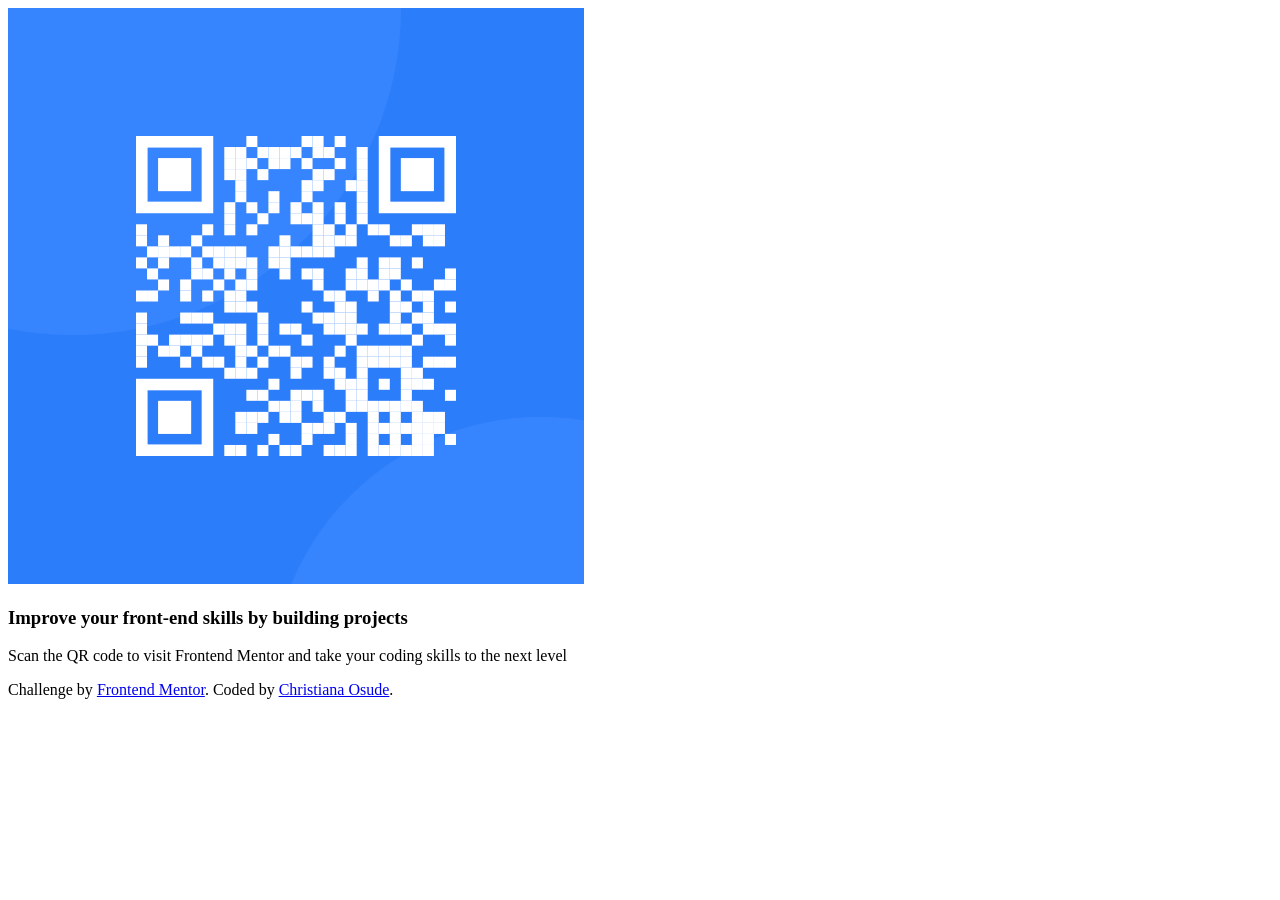
==== index.html @ 88a7c3df "Update index.html" ====
<!DOCTYPE html>
<html dir="ltr" lang="en" >
  <head>
    <meta charset="utf-8">
    <meta name="viewport" content="width=device-width, initial-scale=1.0">
    <title>Frontend Mentor | QR code component</title>
    <link rel="icon" type="image/png" sizes="32x32" href="./images/favicon-32x32.png">
    <link rel="stylesheet" href="css/styles.css">
  </head>
  <body>
    <main>
    <div class="card-box">
      <img class="img"src="image-qr-code.png" alt="qr code">
      <header>
      <h3>Improve your front-end skills by building projects</h3>
      </header>
      <p>Scan the QR code to visit Frontend Mentor and take your coding skills to the next level</p>
    </div>
    <div class="attribution">
      Challenge by <a href="https://www.frontendmentor.io?ref=challenge" target="_blank">Frontend Mentor</a>.
      Coded by <a href="#">Christiana Osude</a>.
    </div>
    </main>
  </body>
</html>
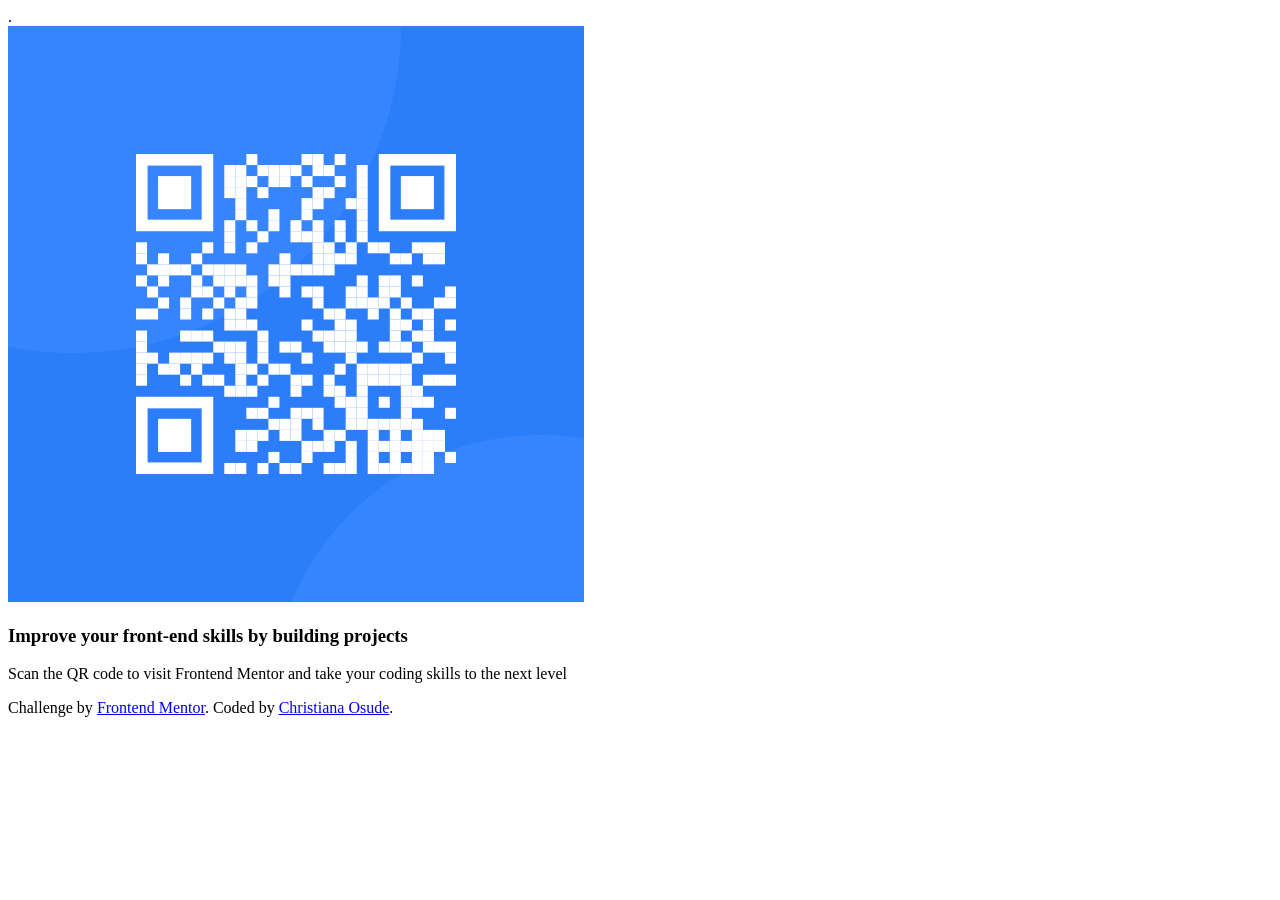
==== commit ea00a512: "Update index.html" ====
--- a/index.html
+++ b/index.html
@@ -5,7 +5,7 @@
     <meta name="viewport" content="width=device-width, initial-scale=1.0">
     <title>Frontend Mentor | QR code component</title>
     <link rel="icon" type="image/png" sizes="32x32" href="./images/favicon-32x32.png">
-    <link rel="stylesheet" href="css/styles.css">
+    <link rel="stylesheet" href="css/styles.css">.
   </head>
   <body>
     <main>
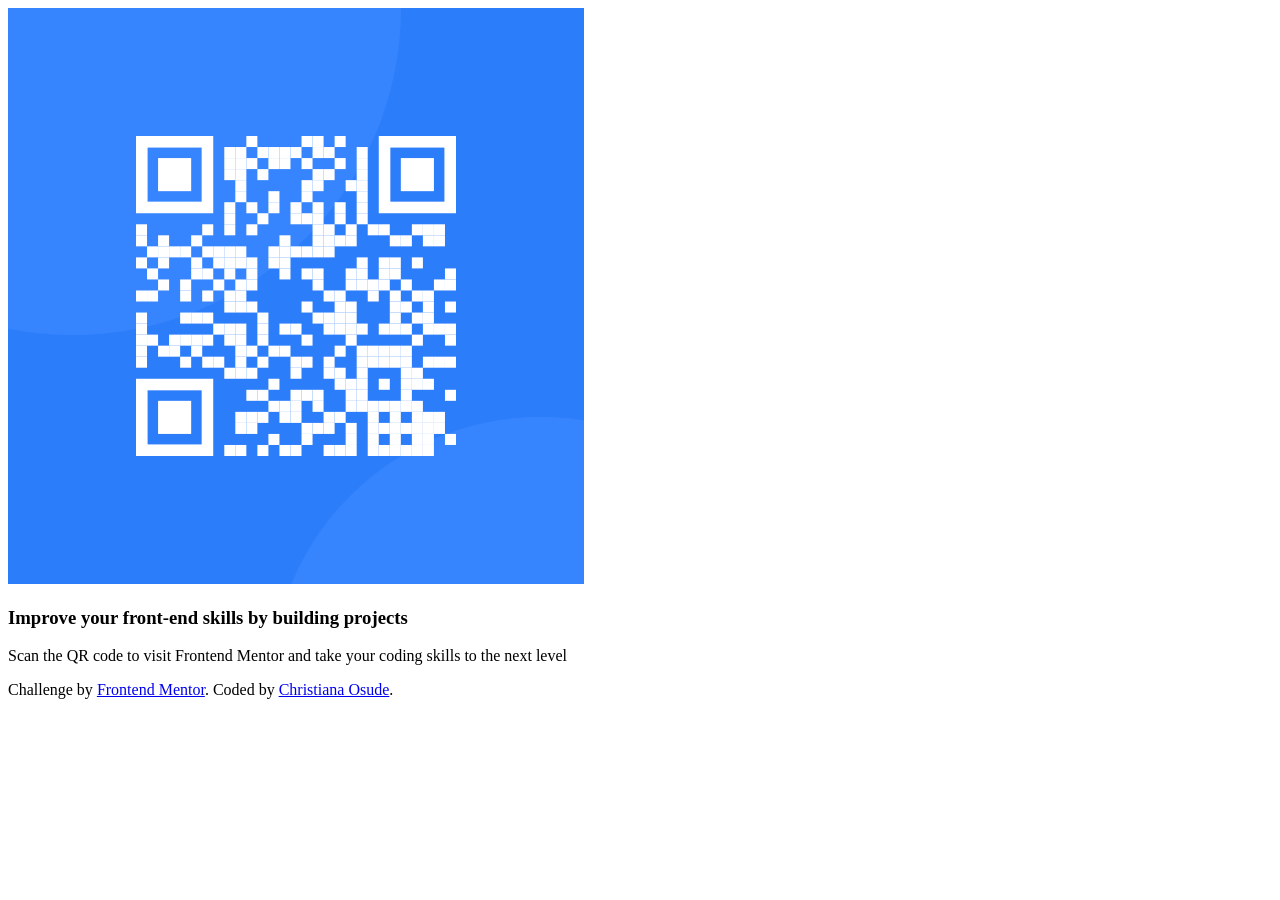
==== commit df179a2b: "Add files via upload" ====
--- a/index.html
+++ b/index.html
@@ -1,11 +1,11 @@
 <!DOCTYPE html>
-<html dir="ltr" lang="en" >
+<html lang="en" dir="ltr">
   <head>
     <meta charset="utf-8">
     <meta name="viewport" content="width=device-width, initial-scale=1.0">
     <title>Frontend Mentor | QR code component</title>
     <link rel="icon" type="image/png" sizes="32x32" href="./images/favicon-32x32.png">
-    <link rel="stylesheet" href="css/styles.css">.
+    <link rel="stylesheet" href="css/styles.css">
   </head>
   <body>
     <main>
@@ -13,13 +13,13 @@
       <img class="img"src="image-qr-code.png" alt="qr code">
       <header>
       <h3>Improve your front-end skills by building projects</h3>
-      </header>
+    </header>
       <p>Scan the QR code to visit Frontend Mentor and take your coding skills to the next level</p>
     </div>
     <div class="attribution">
       Challenge by <a href="https://www.frontendmentor.io?ref=challenge" target="_blank">Frontend Mentor</a>.
       Coded by <a href="#">Christiana Osude</a>.
     </div>
-    </main>
+  </main>
   </body>
 </html>
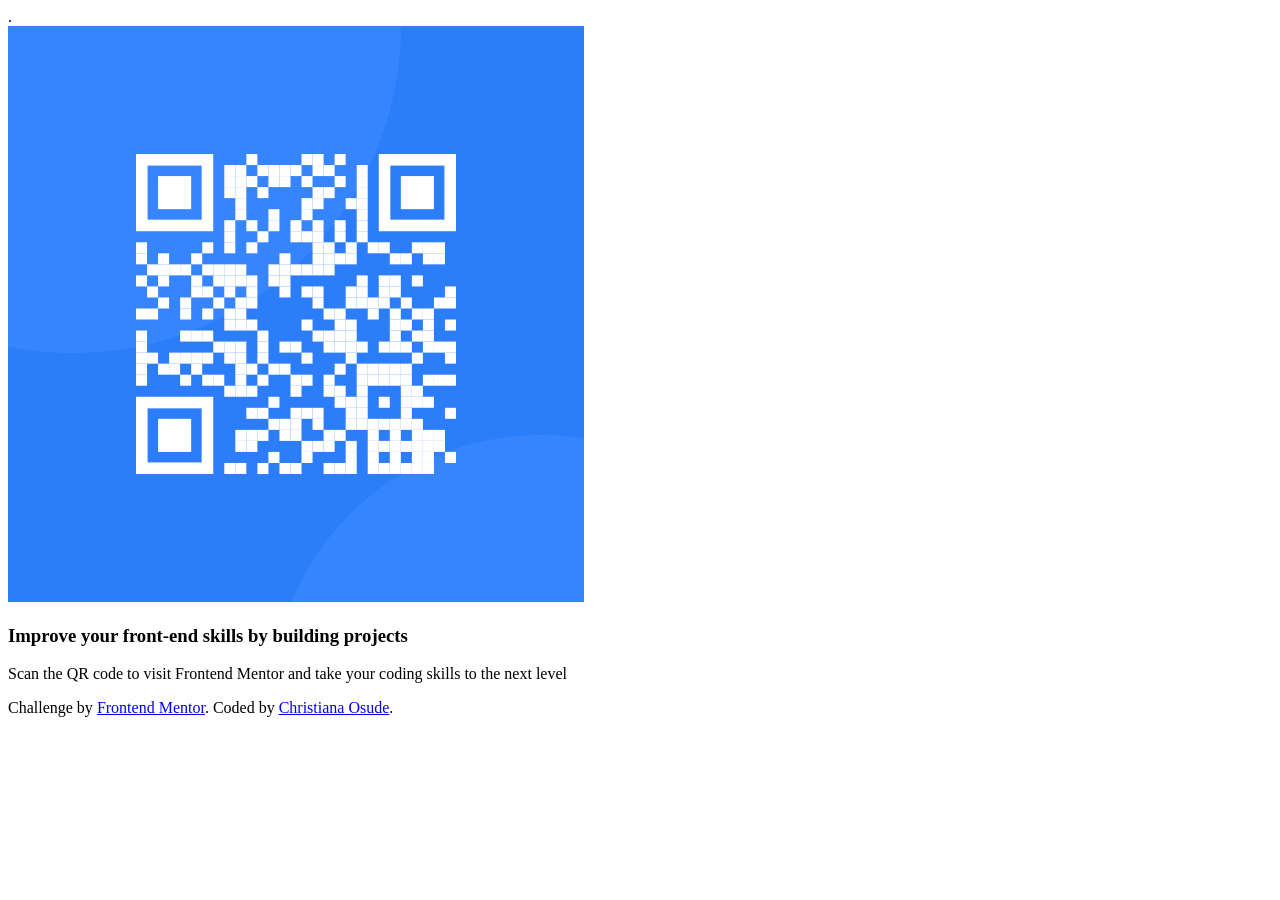
==== commit 55995b46: "Update index.html" ====
--- a/index.html
+++ b/index.html
@@ -5,7 +5,7 @@
     <meta name="viewport" content="width=device-width, initial-scale=1.0">
     <title>Frontend Mentor | QR code component</title>
     <link rel="icon" type="image/png" sizes="32x32" href="./images/favicon-32x32.png">
-    <link rel="stylesheet" href="css/styles.css">
+    <link rel="stylesheet" href="css/styles.css">.
   </head>
   <body>
     <main>
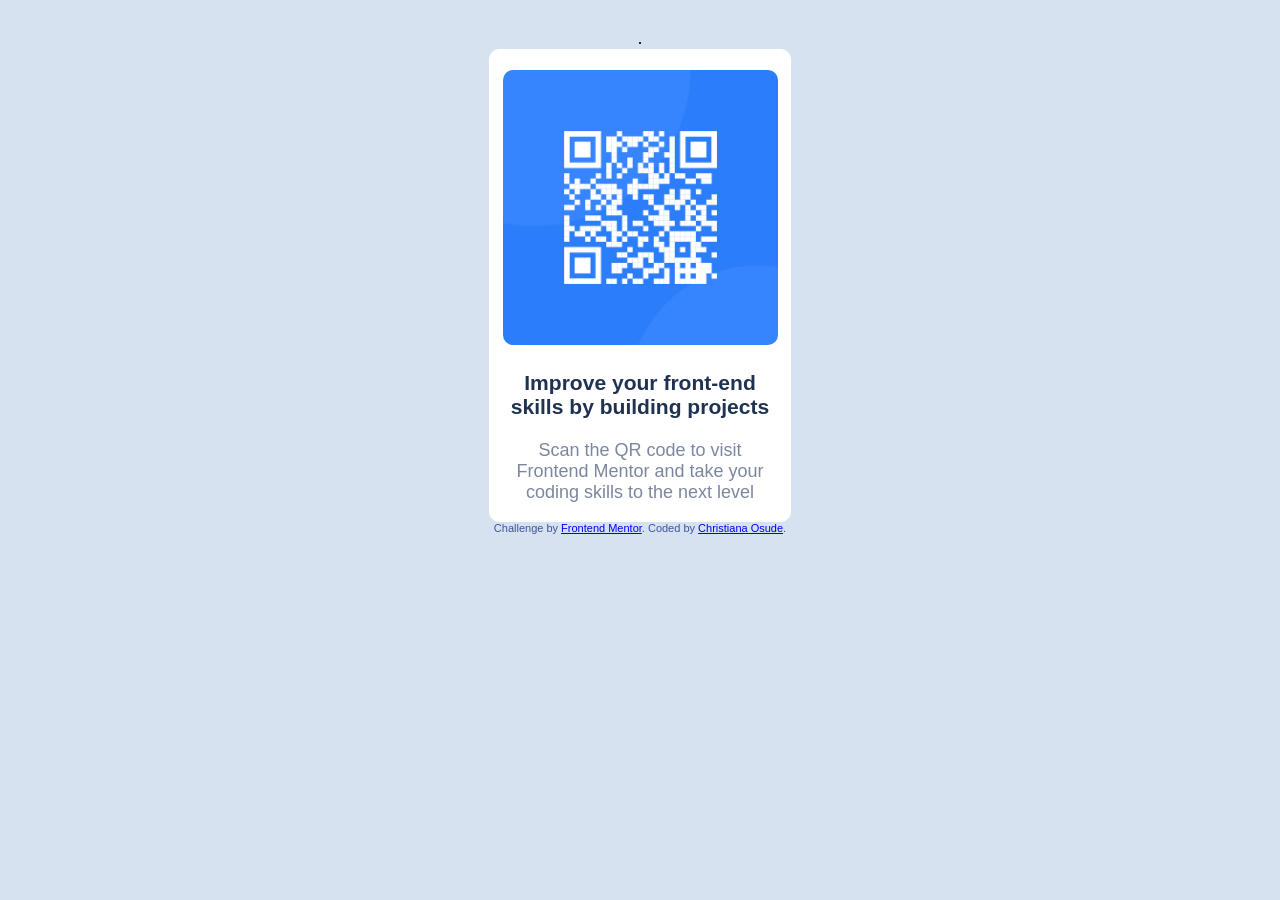
==== commit 5ebd0bab: "Update index.html" ====
--- a/index.html
+++ b/index.html
@@ -3,9 +3,9 @@
   <head>
     <meta charset="utf-8">
     <meta name="viewport" content="width=device-width, initial-scale=1.0">
-    <title>Frontend Mentor | QR code component</title>
     <link rel="icon" type="image/png" sizes="32x32" href="./images/favicon-32x32.png">
     <link rel="stylesheet" href="css/styles.css">.
+    <title>Frontend Mentor | QR code component</title>
   </head>
   <body>
     <main>
--- a/css/styles.css
+++ b/css/styles.css
@@ -0,0 +1,60 @@
+@import url(https://fonts.google.com/specimen/Outfit);
+body{
+  background-color: #D6E2F0;
+  background-color: hsl(212, 45%, 89%);
+  font-size: 18px;
+  text-align: center;
+  font-family: Outfit, sans-serif;
+  padding-top: 20px;
+}
+.card-box{
+  background-color: white;
+  text-align: center;
+  display: block;
+  border: 1px solid white;
+  border-radius: 10px;
+  margin-left: auto;
+  margin-right: auto;
+  max-width: 300px;
+}
+.img{
+  max-width: 275px;
+  margin-left: auto;
+  margin-right: auto;
+  border-radius: 10px;
+  margin-top: 20px;
+}
+h3{
+  color: #1F3251;
+  text-align: center;
+  margin-left: auto;
+  margin-right: auto;
+  padding-left: 20px;
+  padding-right: 20px;
+}
+p{
+  color: #7B879D;
+  color: hsl(220,15%,55%);
+  text-align: center;
+  margin-left: auto;
+  margin-right: auto;
+  padding-left: 20px;
+  padding-right: 20px;
+}
+@media (max-width: 375px){
+   .view {
+       width: 375px;
+   }
+}
+/* For desktop */
+@media screen and (min-width: 540px) and (max-width: 1440px) {
+   .view {
+       width: 1440px;
+}
+}
+.attribution{
+     font-size: 11px;
+     text-align: center;
+     color: #3E52A3;
+    color: hsl(228, 45%, 44%);
+}
